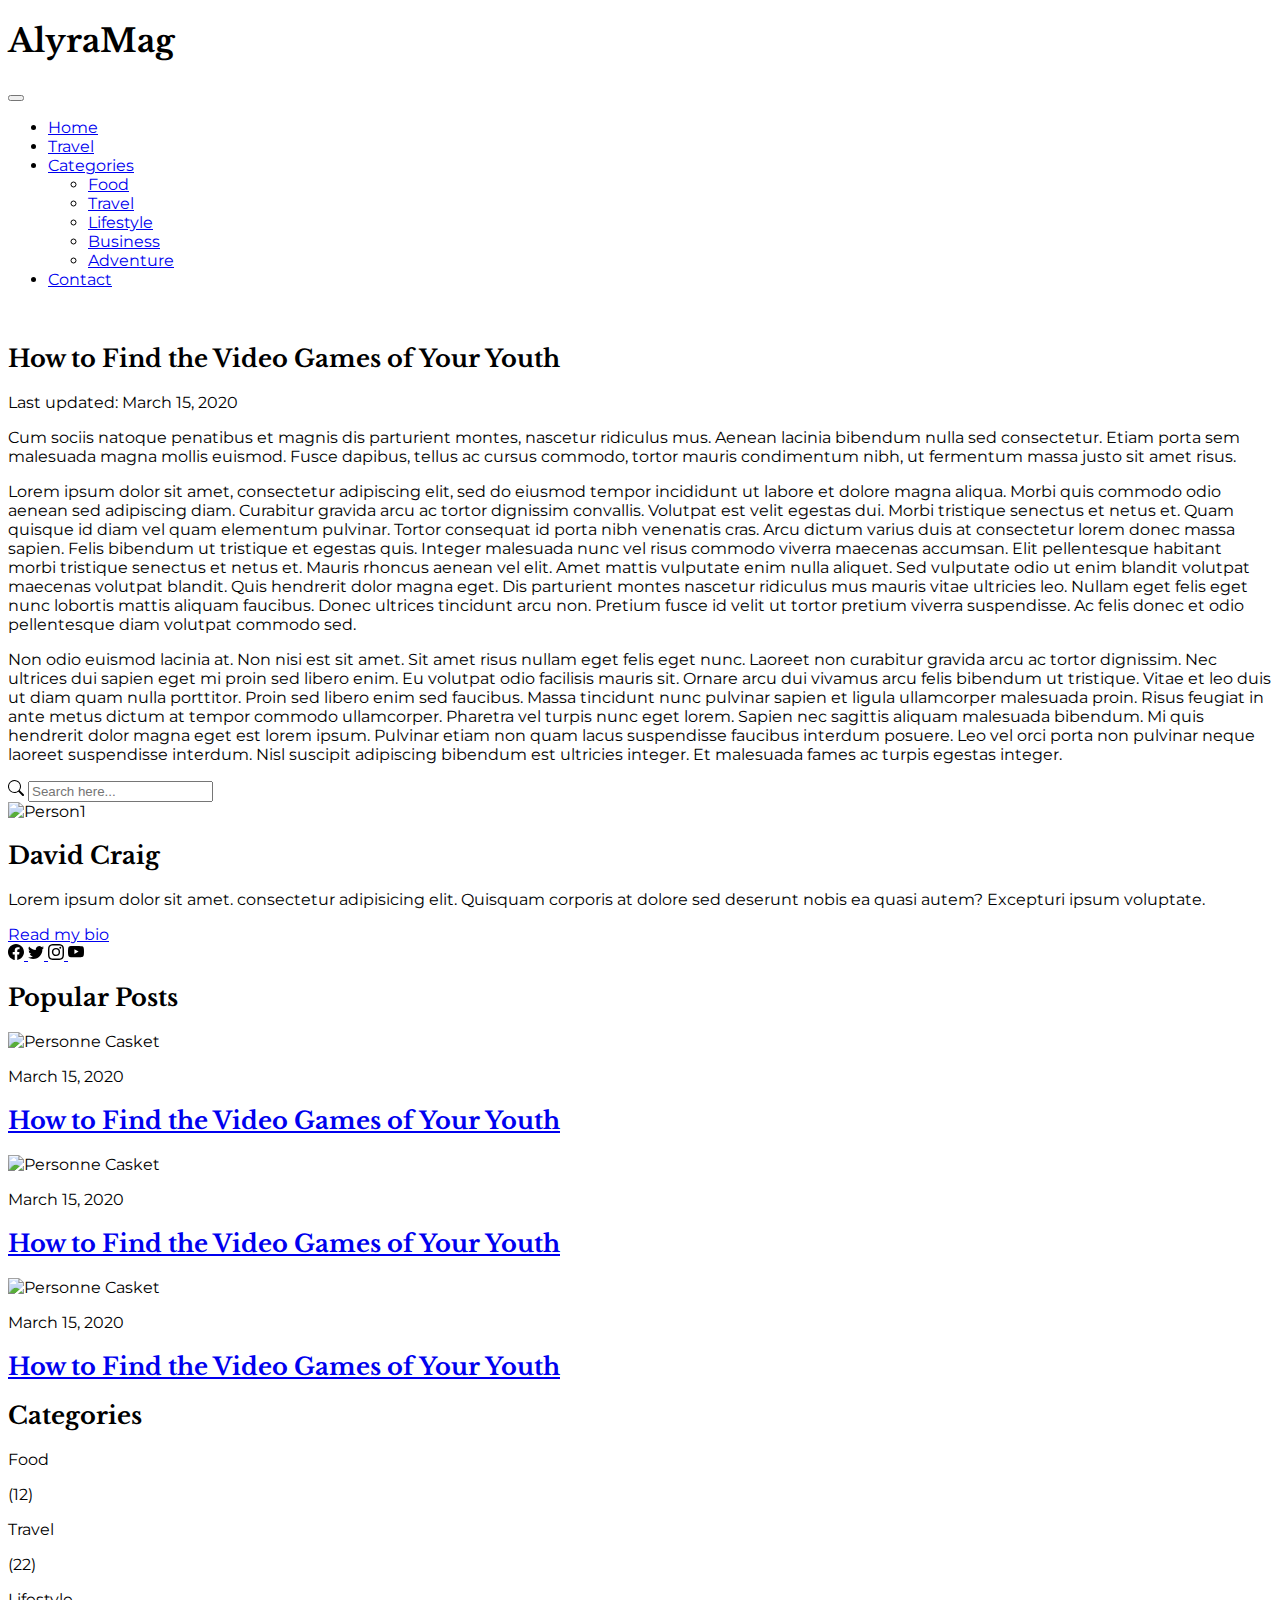
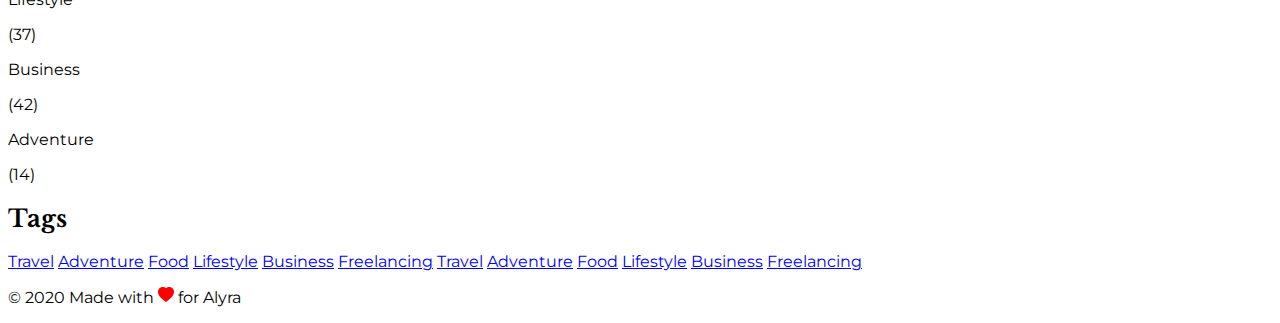
==== blog-single.html @ cbdff7de "changes" ====
<!DOCTYPE html>
<html lang="en">

<head>
  <meta charset="UTF-8">
  <meta http-equiv="X-UA-Compatible" content="IE=edge">
  <meta name="viewport" content="width=device-width, initial-scale=1.0">
  <title>AlyraMag Travel</title>
  <link href="https://cdn.jsdelivr.net/npm/bootstrap@5.0.0-beta2/dist/css/bootstrap.min.css" rel="stylesheet"
    integrity="sha384-BmbxuPwQa2lc/FVzBcNJ7UAyJxM6wuqIj61tLrc4wSX0szH/Ev+nYRRuWlolflfl" crossorigin="anonymous">
  <link rel="preconnect" href="https://fonts.gstatic.com">
  <link
    href="https://fonts.googleapis.com/css2?family=Libre+Baskerville:wght@700&family=Montserrat:wght@300&display=swap"
    rel="stylesheet">
  <link rel="stylesheet" href="custom.css">
</head>

<body>
  <header>
    <h1 class="text-center p-4">AlyraMag</h1>
    <nav class="navbar navbar-expand-md navbar-light bg-light">
      <div class="container">
        <button class="navbar-toggler" type="button" data-bs-toggle="collapse" data-bs-target="#navbar-ul"
          aria-controls="navbar-ul" aria-expanded="false" aria-label="Toggle navigation">
          <span class="navbar-toggler-icon"></span>
        </button>
        <div class="collapse navbar-collapse " id="navbar-ul">
          <ul class="navbar-nav m-auto">
            <li class="nav-item">
              <a href="index.html" class="nav-link ">Home</a>
            </li>
            <li class="nav-item">
              <a href="blog-single.html" class="nav-link active">Travel</a>
            </li>
            <li class="nav-item dropdown">
              <a href="#" class="nav-link dropdown-toggle" id="nav-dropdown" role="button" data-bs-toggle="dropdown"
                aria-expanded="false">Categories</a>
              <ul class="dropdown-menu" aria-labelledby="nav-dropdown">
                <li><a class="dropdown-item" href="category.html">Food</a></li>
                <li><a class="dropdown-item" href="category.html">Travel</a></li>
                <li><a class="dropdown-item" href="category.html">Lifestyle</a></li>
                <li><a class="dropdown-item" href="category.html"> Business</a></li>
                <li><a class="dropdown-item" href="category.html">Adventure</a></li>
              </ul>
            </li>
            <li class="nav-item">
              <a href="contact.html" class="nav-link">Contact</a>
            </li>
          </ul>
        </div>
      </div>
    </nav>
  </header>
  <main>
        <div class="container">
          <div class="row mt-3">
            <div class="blog p-5 col-lg-9 shadow-lg p-3 mb-5 bg-body rounded text-start">
        
              <img src="./images/img_7.jpg" alt="" class="w-100">
              <h2 class="font-weight-bold mb-0 title mt-3">
                How to Find the Video Games of Your Youth
              </h2>
              <p class="text-secondary">Last updated: March 15, 2020</p>
        
              <div class="text--wrap mt-3 text-start m-1">
                <p class='fs-4 fw-bold'>Cum sociis natoque penatibus et magnis dis parturient montes, nascetur
                  ridiculus
                  mus. Aenean lacinia bibendum nulla sed consectetur. Etiam porta sem malesuada
                  magna mollis euismod. Fusce dapibus, tellus ac cursus commodo, tortor mauris
                  condimentum nibh, ut fermentum massa justo sit amet risus.
                </p>
                <p class="fs-5">Lorem ipsum dolor sit
                  amet, consectetur adipiscing elit, sed do eiusmod tempor incididunt ut labore et
                  dolore magna aliqua. Morbi quis commodo odio aenean sed adipiscing diam.
                  Curabitur gravida arcu ac tortor dignissim convallis. Volutpat est velit egestas
                  dui. Morbi tristique senectus et netus et. Quam quisque id diam vel quam
                  elementum pulvinar. Tortor consequat id porta nibh venenatis cras. Arcu dictum
                  varius duis at consectetur lorem donec massa sapien. Felis bibendum ut tristique
                  et egestas quis. Integer malesuada nunc vel risus commodo viverra maecenas
                  accumsan. Elit pellentesque habitant morbi tristique senectus et netus et.
                  Mauris rhoncus aenean vel elit. Amet mattis vulputate enim nulla aliquet. Sed
                  vulputate odio ut enim blandit volutpat maecenas volutpat blandit. Quis
                  hendrerit dolor magna eget. Dis parturient montes nascetur ridiculus mus mauris
                  vitae ultricies leo. Nullam eget felis eget nunc lobortis mattis aliquam
                  faucibus. Donec ultrices tincidunt arcu non. Pretium fusce id velit ut tortor
                  pretium viverra suspendisse. Ac felis donec et odio pellentesque diam volutpat
                  commodo sed.</p>
                <p class="fs-5">Non odio euismod lacinia at. Non nisi est sit amet. Sit amet risus nullam eget
                  felis eget nunc. Laoreet non curabitur gravida arcu ac tortor dignissim. Nec
                  ultrices dui sapien eget mi proin sed libero enim. Eu volutpat odio facilisis
                  mauris sit. Ornare arcu dui vivamus arcu felis bibendum ut tristique. Vitae et
                  leo duis ut diam quam nulla porttitor. Proin sed libero enim sed faucibus. Massa
                  tincidunt nunc pulvinar sapien et ligula ullamcorper malesuada proin. Risus
                  feugiat in ante metus dictum at tempor commodo ullamcorper. Pharetra vel turpis
                  nunc eget lorem. Sapien nec sagittis aliquam malesuada bibendum. Mi quis
                  hendrerit dolor magna eget est lorem ipsum. Pulvinar etiam non quam lacus
                  suspendisse faucibus interdum posuere. Leo vel orci porta non pulvinar neque
                  laoreet suspendisse interdum. Nisl suscipit adipiscing bibendum est ultricies
                  integer. Et malesuada fames ac turpis egestas integer.</p>
              </div>
            </div>

        <!-- asside -->
        <aside class="col-12 col-md-3">
          <form class="mb-3">
            <div class="input-group">
              <span class="input-group-text" id="basic-addon1">
                <svg xmlns="http://www.w3.org/2000/svg" width="16" height="16" fill="currentColor" class="bi bi-search"
                  viewBox="0 0 16 16">
                  <path
                    d="M11.742 10.344a6.5 6.5 0 1 0-1.397 1.398h-.001c.03.04.062.078.098.115l3.85 3.85a1 1 0 0 0 1.415-1.414l-3.85-3.85a1.007 1.007 0 0 0-.115-.1zM12 6.5a5.5 5.5 0 1 1-11 0 5.5 5.5 0 0 1 11 0z" />
                </svg>
              </span>
              <input type="text" class="form-control" placeholder="Search here..." aria-label="Search bar"
                aria-describedby="basic-addon1">
            </div>
          </form>
        
          <article class="text-center shadow p-3 mb-3">
            <img class="rounded-circle my-1 w-50" src="./images/person_1.jpg" alt="Person1">
            <h2>David Craig</h2>
            <p class="mb-1 fw-bold">Lorem ipsum dolor sit amet. consectetur adipisicing elit. Quisquam corporis at dolore sed
              deserunt nobis ea quasi autem? Excepturi ipsum voluptate.</p>
            <a href="#" class="btn btn-dark my-3">Read my bio</a>
            <div class="row  mb-3">
              <a href="#" class="col-2 offset-2"><svg xmlns="http://www.w3.org/2000/svg" width="16" height="16" fill="dark"
                  class="bi bi-facebook" viewBox="0 0 16 16">
                  <path
                    d="M16 8.049c0-4.446-3.582-8.05-8-8.05C3.58 0-.002 3.603-.002 8.05c0 4.017 2.926 7.347 6.75 7.951v-5.625h-2.03V8.05H6.75V6.275c0-2.017 1.195-3.131 3.022-3.131.876 0 1.791.157 1.791.157v1.98h-1.009c-.993 0-1.303.621-1.303 1.258v1.51h2.218l-.354 2.326H9.25V16c3.824-.604 6.75-3.934 6.75-7.951z" />
                </svg>
              </a>
              <a href="#" class="col-2">
                <svg xmlns="http://www.w3.org/2000/svg" width="16" height="16" fill="dark" class="bi bi-twitter"
                  viewBox="0 0 16 16">
                  <path
                    d="M5.026 15c6.038 0 9.341-5.003 9.341-9.334 0-.14 0-.282-.006-.422A6.685 6.685 0 0 0 16 3.542a6.658 6.658 0 0 1-1.889.518 3.301 3.301 0 0 0 1.447-1.817 6.533 6.533 0 0 1-2.087.793A3.286 3.286 0 0 0 7.875 6.03a9.325 9.325 0 0 1-6.767-3.429 3.289 3.289 0 0 0 1.018 4.382A3.323 3.323 0 0 1 .64 6.575v.045a3.288 3.288 0 0 0 2.632 3.218 3.203 3.203 0 0 1-.865.115 3.23 3.23 0 0 1-.614-.057 3.283 3.283 0 0 0 3.067 2.277A6.588 6.588 0 0 1 .78 13.58a6.32 6.32 0 0 1-.78-.045A9.344 9.344 0 0 0 5.026 15z" />
                </svg>
              </a>
        
              <a href="#" class="col-2">
                <svg xmlns="http://www.w3.org/2000/svg" width="16" height="16" fill="dark" class="bi bi-instagram"
                  viewBox="0 0 16 16">
                  <path
                    d="M8 0C5.829 0 5.556.01 4.703.048 3.85.088 3.269.222 2.76.42a3.917 3.917 0 0 0-1.417.923A3.927 3.927 0 0 0 .42 2.76C.222 3.268.087 3.85.048 4.7.01 5.555 0 5.827 0 8.001c0 2.172.01 2.444.048 3.297.04.852.174 1.433.372 1.942.205.526.478.972.923 1.417.444.445.89.719 1.416.923.51.198 1.09.333 1.942.372C5.555 15.99 5.827 16 8 16s2.444-.01 3.298-.048c.851-.04 1.434-.174 1.943-.372a3.916 3.916 0 0 0 1.416-.923c.445-.445.718-.891.923-1.417.197-.509.332-1.09.372-1.942C15.99 10.445 16 10.173 16 8s-.01-2.445-.048-3.299c-.04-.851-.175-1.433-.372-1.941a3.926 3.926 0 0 0-.923-1.417A3.911 3.911 0 0 0 13.24.42c-.51-.198-1.092-.333-1.943-.372C10.443.01 10.172 0 7.998 0h.003zm-.717 1.442h.718c2.136 0 2.389.007 3.232.046.78.035 1.204.166 1.486.275.373.145.64.319.92.599.28.28.453.546.598.92.11.281.24.705.275 1.485.039.843.047 1.096.047 3.231s-.008 2.389-.047 3.232c-.035.78-.166 1.203-.275 1.485a2.47 2.47 0 0 1-.599.919c-.28.28-.546.453-.92.598-.28.11-.704.24-1.485.276-.843.038-1.096.047-3.232.047s-2.39-.009-3.233-.047c-.78-.036-1.203-.166-1.485-.276a2.478 2.478 0 0 1-.92-.598 2.48 2.48 0 0 1-.6-.92c-.109-.281-.24-.705-.275-1.485-.038-.843-.046-1.096-.046-3.233 0-2.136.008-2.388.046-3.231.036-.78.166-1.204.276-1.486.145-.373.319-.64.599-.92.28-.28.546-.453.92-.598.282-.11.705-.24 1.485-.276.738-.034 1.024-.044 2.515-.045v.002zm4.988 1.328a.96.96 0 1 0 0 1.92.96.96 0 0 0 0-1.92zm-4.27 1.122a4.109 4.109 0 1 0 0 8.217 4.109 4.109 0 0 0 0-8.217zm0 1.441a2.667 2.667 0 1 1 0 5.334 2.667 2.667 0 0 1 0-5.334z" />
                </svg>
              </a>
              <a href="#" class="col-2">
                <svg xmlns="http://www.w3.org/2000/svg" width="16" height="16" fill="dark" class="bi bi-youtube"
                  viewBox="0 0 16 16">
                  <path
                    d="M8.051 1.999h.089c.822.003 4.987.033 6.11.335a2.01 2.01 0 0 1 1.415 1.42c.101.38.172.883.22 1.402l.01.104.022.26.008.104c.065.914.073 1.77.074 1.957v.075c-.001.194-.01 1.108-.082 2.06l-.008.105-.009.104c-.05.572-.124 1.14-.235 1.558a2.007 2.007 0 0 1-1.415 1.42c-1.16.312-5.569.334-6.18.335h-.142c-.309 0-1.587-.006-2.927-.052l-.17-.006-.087-.004-.171-.007-.171-.007c-1.11-.049-2.167-.128-2.654-.26a2.007 2.007 0 0 1-1.415-1.419c-.111-.417-.185-.986-.235-1.558L.09 9.82l-.008-.104A31.4 31.4 0 0 1 0 7.68v-.122C.002 7.343.01 6.6.064 5.78l.007-.103.003-.052.008-.104.022-.26.01-.104c.048-.519.119-1.023.22-1.402a2.007 2.007 0 0 1 1.415-1.42c.487-.13 1.544-.21 2.654-.26l.17-.007.172-.006.086-.003.171-.007A99.788 99.788 0 0 1 7.858 2h.193zM6.4 5.209v4.818l4.157-2.408L6.4 5.209z" />
                </svg>
              </a>
            </div>
          </article>
        
          <article class="shadow p-3 mb-3">
            <h2 class="h3">Popular Posts</h2>
            <article class="row mb-2 border-bottom">
              <div class="col-5">
                <img class="w-100 " src="./images/img_2.jpg" alt="Personne Casket">
              </div>
              <div class="col-7">
                <p class="text-secondary mb-1">March 15, 2020</p>
                <h2 class="h6"><a href="blog-single.html" class="sanitize text-dark text-decoration-none"> How to
                    Find the Video Games of Your Youth</a></h2>
              </div>
            </article>
        
            <article class="row mb-2 border-bottom">
              <div class="col-5">
                <img class="w-100" src="./images/img_4.jpg" alt="Personne Casket">
              </div>
              <div class="col-7">
                <p class="text-secondary mb-1">March 15, 2020</p>
                <h2 class="h6"><a href="blog-single.html" class="sanitize text-dark text-decoration-none"> How to
                    Find the Video Games of Your Youth</a></h2>
              </div>
            </article>
            <article class="row mb-2">
              <div class="col-5">
                <img class="w-100" src="./images/img_12.jpg" alt="Personne Casket">
              </div>
              <div class="col-7">
                <p class="text-secondary mb-1">March 15, 2020</p>
                <h2 class="h6"><a href="blog-single.html" class="sanitize text-dark text-decoration-none"> How to
                    Find the Video Games of Your Youth</a></h2>
              </div>
            </article>
          </article>
        
          <article class="shadow p-3 mb-3 ">
            <h2 class="h3">Categories</h2>
            <div class="d-flex justify-content-between text-secondary border-bottom ">
              <p class="my-1">Food</p>
              <p class="my-1">(12)</p>
            </div>
            <div class="d-flex justify-content-between text-secondary border-bottom">
              <p class="my-1">Travel</p>
              <p class="my-1">(22)</p>
            </div>
        
            <div class="d-flex justify-content-between text-secondary border-bottom">
              <p class="my-1">Lifestyle</p>
              <p class="my-1">(37)</p>
            </div>
        
            <div class="d-flex justify-content-between text-secondary border-bottom">
              <p class="my-1"> Business</p>
              <p class="my-1">(42)</p>
            </div>
        
            <div class="d-flex justify-content-between text-secondary">
              <p class="my-1">Adventure</p>
              <p class="my-1">(14)</p>
            </div>
          </article>
        
          <article class="text-start shadow p-3 mb-3">
            <h2 class="h3">Tags</h2>
            <a href="category.html" class="btn btn-secondary text-white py-1 px-2 mb-2 me-1 ">Travel</a>
            <a href="category.html" class="btn btn-secondary text-white py-1 px-2 mb-2 me-1">Adventure</a>
            <a href="category.html" class="btn btn-secondary text-white py-1 px-2 mb-2 me-1">Food</a>
            <a href="category.html" class="btn btn-secondary text-white py-1 px-2 mb-2 me-1">Lifestyle</a>
            <a href="category.html" class="btn btn-secondary text-white py-1 px-2 mb-2 me-1">Business</a>
            <a href="category.html" class="btn btn-secondary text-white py-1 px-2 mb-2 me-1">Freelancing</a>
            <a href="category.html" class="btn btn-secondary text-white py-1 px-2 mb-2 me-1">Travel</a>
            <a href="category.html" class="btn btn-secondary text-white py-1 px-2 mb-2 me-1">Adventure</a>
            <a href="category.html" class="btn btn-secondary text-white py-1 px-2 mb-2 me-1">Food</a>
            <a href="category.html" class="btn btn-secondary text-white py-1 px-2 mb-2 me-1">Lifestyle</a>
            <a href="category.html" class="btn btn-secondary text-white py-1 px-2 mb-2 me-1">Business</a>
            <a href="category.html" class="btn btn-secondary text-white py-1 px-2 mb-2 me-1">Freelancing</a>
          </article>
        </aside>
      </div>
    </div>
  </main>
    <footer class="bg-dark text-center text-white mt-3">
      <p class="fs-6 p-4  m-auto">
        © 2020 Made with <svg xmlns=" http://www.w3.org/2000/svg" width="16" height="16" fill="red" class="bi bi-heart-fill"
          viewBox="0 0 16 16">
        <path fill-rule="evenodd" d="M8 1.314C12.438-3.248 23.534 4.735 8 15-7.534 4.736 3.562-3.248 8 1.314z" />
      </svg> for Alyra
    </p>  
  </footer>
  <script src="https://cdn.jsdelivr.net/npm/bootstrap@5.0.0-beta2/dist/js/bootstrap.bundle.min.js"
      integrity="sha384-b5kHyXgcpbZJO/tY9Ul7kGkf1S0CWuKcCD38l8YkeH8z8QjE0GmW1gYU5S9FOnJ0" crossorigin="anonymous"></script>
  </body>
    
  </html>
---- custom.css ----
body{
  font-family: 'Montserrat', sans-serif;
}
h1,h2,h3,h4,h5{
  font-family: 'Libre Baskerville', serif;
}
/* class montserrat */
.mtsr{
    font-family: 'Montserrat', sans-serif;
}
.bskr{
  font-family: 'Libre Baskerville', serif;
}
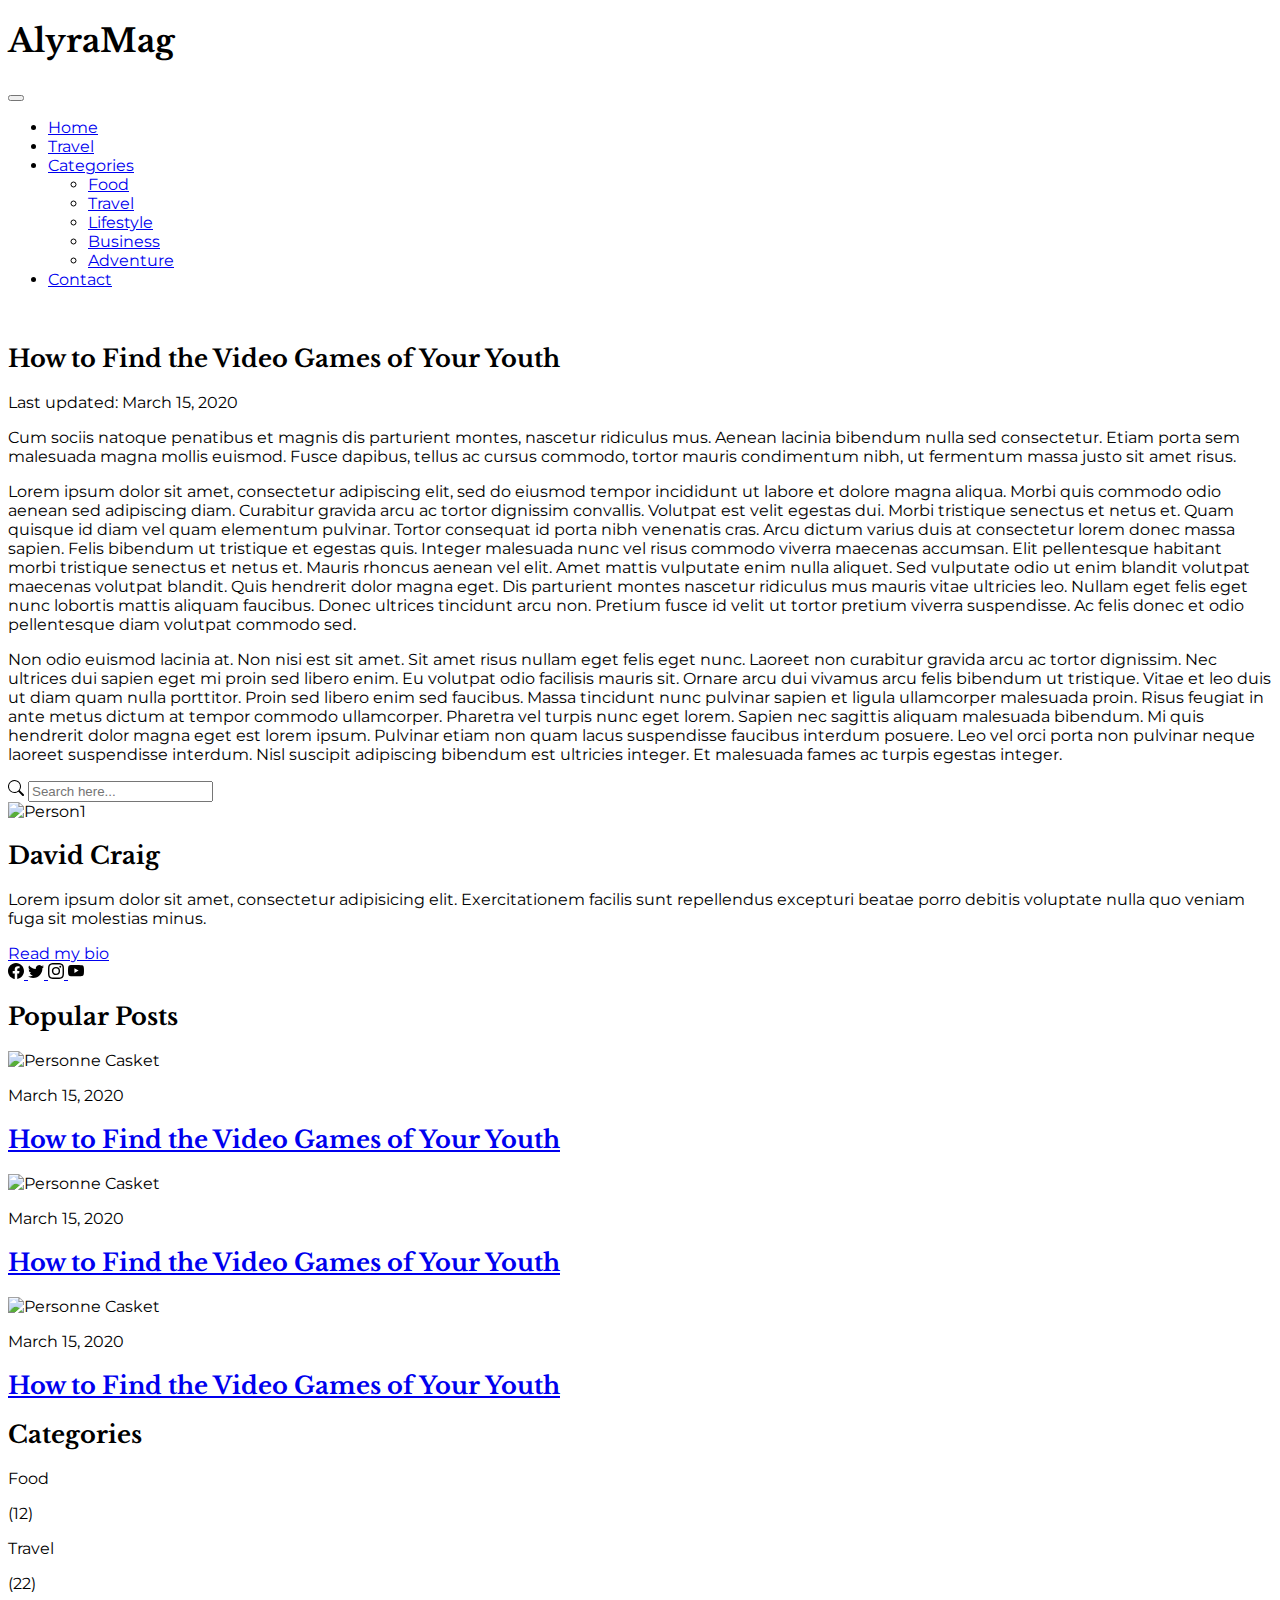
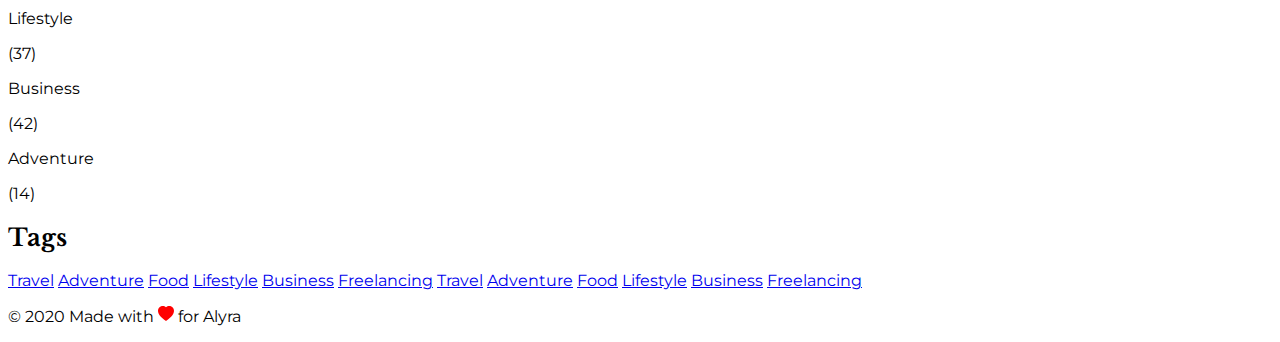
==== commit 2f2036b3: "lorem" ====
--- a/blog-single.html
+++ b/blog-single.html
@@ -119,8 +119,8 @@
           <article class="text-center shadow p-3 mb-3">
             <img class="rounded-circle my-1 w-50" src="./images/person_1.jpg" alt="Person1">
             <h2>David Craig</h2>
-            <p class="mb-1 fw-bold">Lorem ipsum dolor sit amet. consectetur adipisicing elit. Quisquam corporis at dolore sed
-              deserunt nobis ea quasi autem? Excepturi ipsum voluptate.</p>
+            <p class="mb-1 fw-bold">Lorem ipsum dolor sit amet, consectetur adipisicing elit. Exercitationem facilis sunt repellendus excepturi beatae porro
+            debitis voluptate nulla quo veniam fuga sit molestias minus.</p>
             <a href="#" class="btn btn-dark my-3">Read my bio</a>
             <div class="row  mb-3">
               <a href="#" class="col-2 offset-2"><svg xmlns="http://www.w3.org/2000/svg" width="16" height="16" fill="dark"
